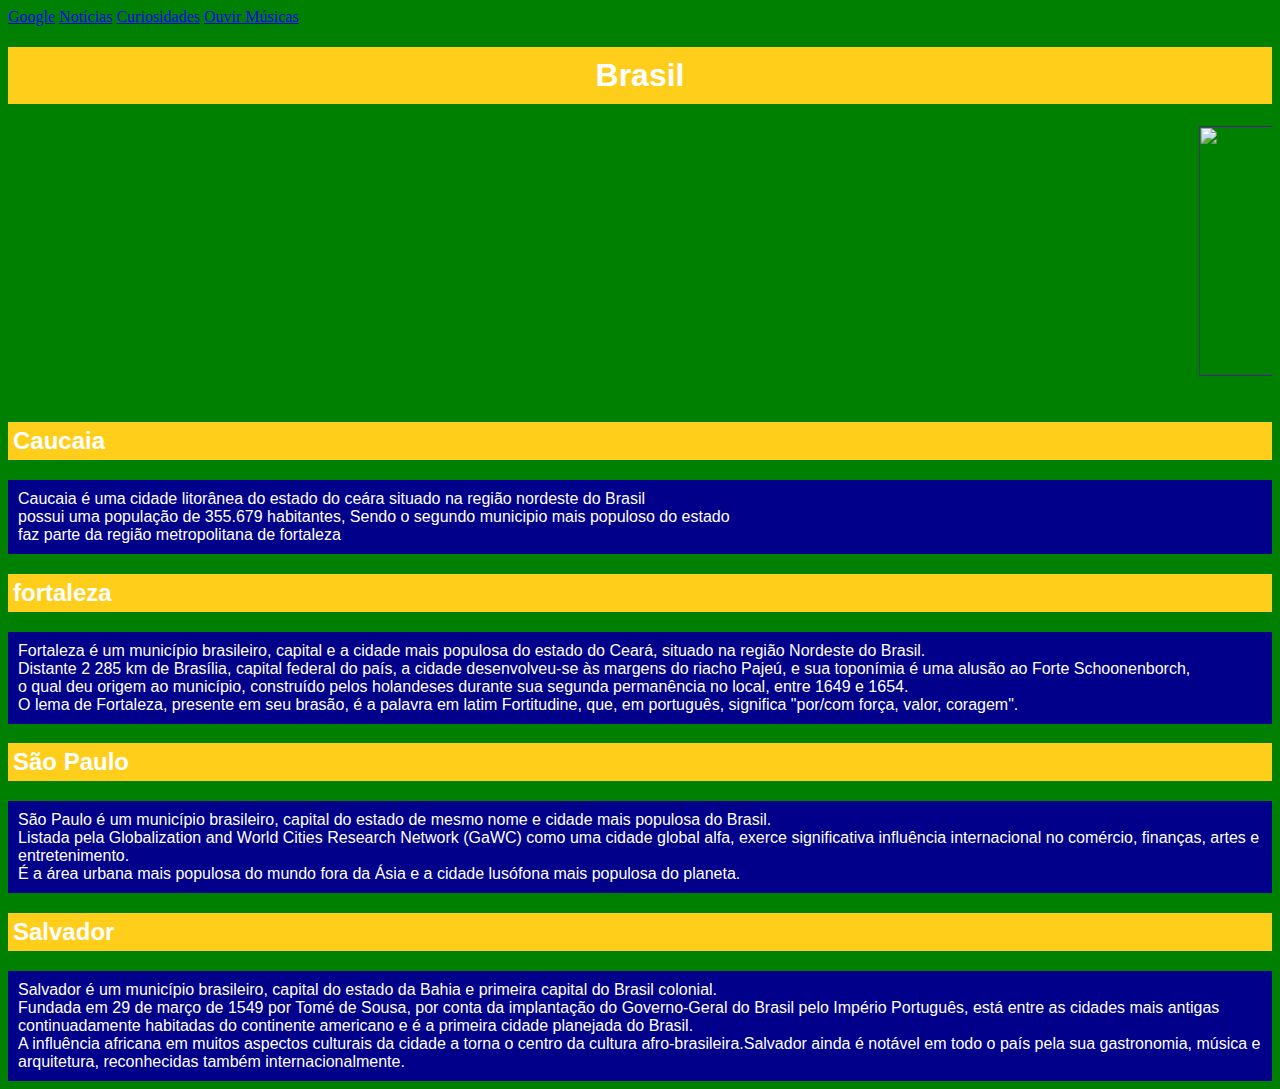
==== index.html @ be7456df "Add files via upload" ====
<!DOCTYPE html>
<html>
<meta charset="utf-8">
        <head>
            <title>Projeto</title>
            <link rel="stylesheet" type="text/css" href="style.css">
        </head>



<body>
    <a href="http://www.google.com" target="_blank">Google</a>
    <a href="https://www.cnnbrasil.com.br/" target="_blank">Notícias</a>
    <a href="https://brasilescola.uol.com.br/brasil2" target="_blank">Curiosidades</a>
    <a href="https://youtu.be/jc36BlAEWlQ" target="_blank">Ouvir Músicas</a>

    <h1>Brasil</h1>    

<marquee truespeed scrolldelay="60">
    <a href="" target="_blank"><img src="D:\HTML\Projeto\HTML\IMG\1.jpg"></a> 
    <a href="" target="_blank"><img src="D:\HTML\Projeto\HTML\IMG\2.jpg"></a> 
    <a href="" target="_blank"><img src="D:\HTML\Projeto\HTML\IMG\3.webp"></a> 
    <a href="" target="_blank"><img src="D:\HTML\Projeto\HTML\IMG\4.webp"></a> 


</marquee>
<br><br>

<h2>Caucaia</h2>
<p>Caucaia é uma cidade litorânea do estado do ceára situado na região nordeste do Brasil<br>  possui uma população de 355.679 habitantes, Sendo o segundo municipio mais populoso do estado<br> faz parte da região metropolitana de fortaleza</p> 
<h2>fortaleza</h2>
<p>Fortaleza é um município brasileiro, capital e a cidade mais populosa do estado do Ceará, situado na região Nordeste do Brasil.<br> Distante 2 285 km de Brasília, capital federal do país, a cidade desenvolveu-se às margens do riacho Pajeú, e sua toponímia é uma alusão ao Forte Schoonenborch,<br> o qual deu origem ao município, construído pelos holandeses durante sua segunda permanência no local, entre 1649 e 1654.<br> O lema de Fortaleza, presente em seu brasão, é a palavra em latim Fortitudine, que, em português, significa "por/com força, valor, coragem".</p>
<h2>São Paulo</h2>
<p>São Paulo é um município brasileiro, capital do estado de mesmo nome e cidade mais populosa do Brasil.<br> Listada pela Globalization and World Cities Research Network (GaWC) como uma cidade global alfa, exerce significativa influência internacional no comércio, finanças, artes e entretenimento.<br> É a área urbana mais populosa do mundo fora da Ásia e a cidade lusófona mais populosa do planeta.</p>
<h2>Salvador</h2>
<p>Salvador é um município brasileiro, capital do estado da Bahia e primeira capital do Brasil colonial.<br> Fundada em 29 de março de 1549 por Tomé de Sousa, por conta da implantação do Governo-Geral do Brasil pelo Império Português, está entre as cidades mais antigas continuadamente habitadas do continente americano e é a primeira cidade planejada do Brasil.<br> A influência africana em muitos aspectos culturais da cidade a torna o centro da cultura afro-brasileira.Salvador ainda é notável em todo o país pela sua gastronomia, música e arquitetura, reconhecidas também internacionalmente.</p>


</body>












</html>
---- style.css ----
body {  
    background-color: green;
}

p { 
    font-family: "Arial";
    font-size: 16px;
    color: white;
    background-color: darkblue;
    margin: auto;
    padding: 10px;
}

img{
    width: 250px;
    height: 250px;
}

marquee{
    margin: auto;
    

}

h1{
    text-align: center;
    background-color: #FFCE1B;
    font-size: 30;
    color: white;
    font-family: "Arial";
    padding: 10px;
}
h2{
    
    background-color: #FFCE1B;
    font-size: 30;
    color: white;
    font-family: "Arial";
    padding: 5px;
}

br{
    background-color: green;
}
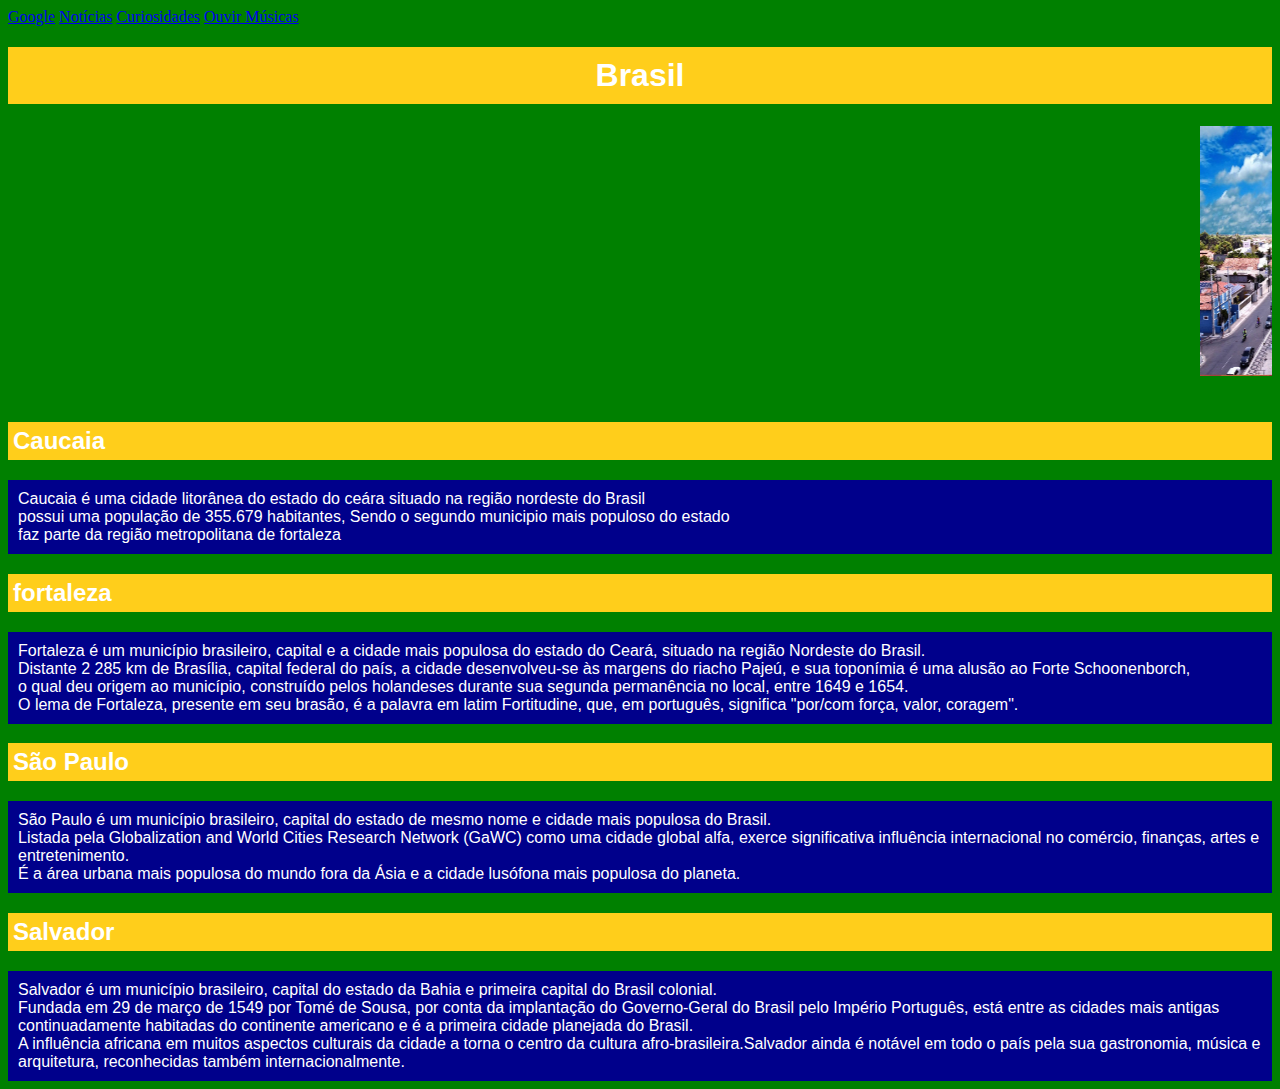
==== commit f6587eac: "Update index.html" ====
--- a/index.html
+++ b/index.html
@@ -17,7 +17,7 @@
     <h1>Brasil</h1>    
 
 <marquee truespeed scrolldelay="60">
-    <a href="" target="_blank"><img src="D:\HTML\Projeto\HTML\IMG\1.jpg"></a> 
+    <a href="" target="_blank"><img src="IMG\1.jpg"></a> 
     <a href="" target="_blank"><img src="D:\HTML\Projeto\HTML\IMG\2.jpg"></a> 
     <a href="" target="_blank"><img src="D:\HTML\Projeto\HTML\IMG\3.webp"></a> 
     <a href="" target="_blank"><img src="D:\HTML\Projeto\HTML\IMG\4.webp"></a> 
@@ -49,4 +49,4 @@
 
 
 
-</html>+</html>
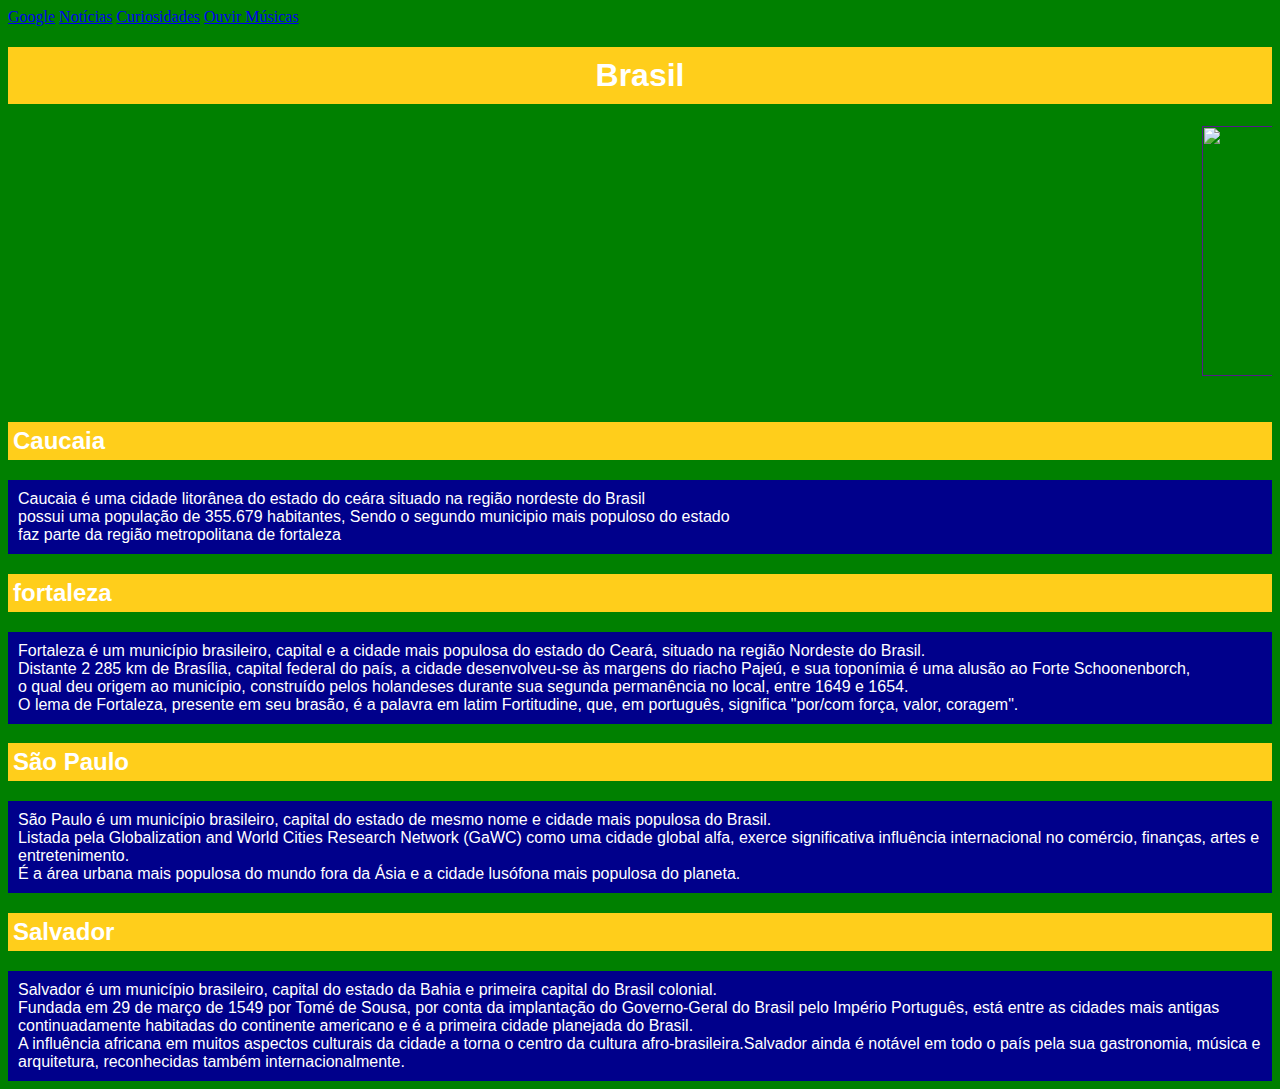
==== commit 9cb65fe2: "Update index.html" ====
--- a/index.html
+++ b/index.html
@@ -17,7 +17,7 @@
     <h1>Brasil</h1>    
 
 <marquee truespeed scrolldelay="60">
-    <a href="" target="_blank"><img src="IMG\1.jpg"></a> 
+    <a href="" target="_blank"><img src="Projeto\IMG\1.jpg"></a> 
     <a href="" target="_blank"><img src="D:\HTML\Projeto\HTML\IMG\2.jpg"></a> 
     <a href="" target="_blank"><img src="D:\HTML\Projeto\HTML\IMG\3.webp"></a> 
     <a href="" target="_blank"><img src="D:\HTML\Projeto\HTML\IMG\4.webp"></a> 
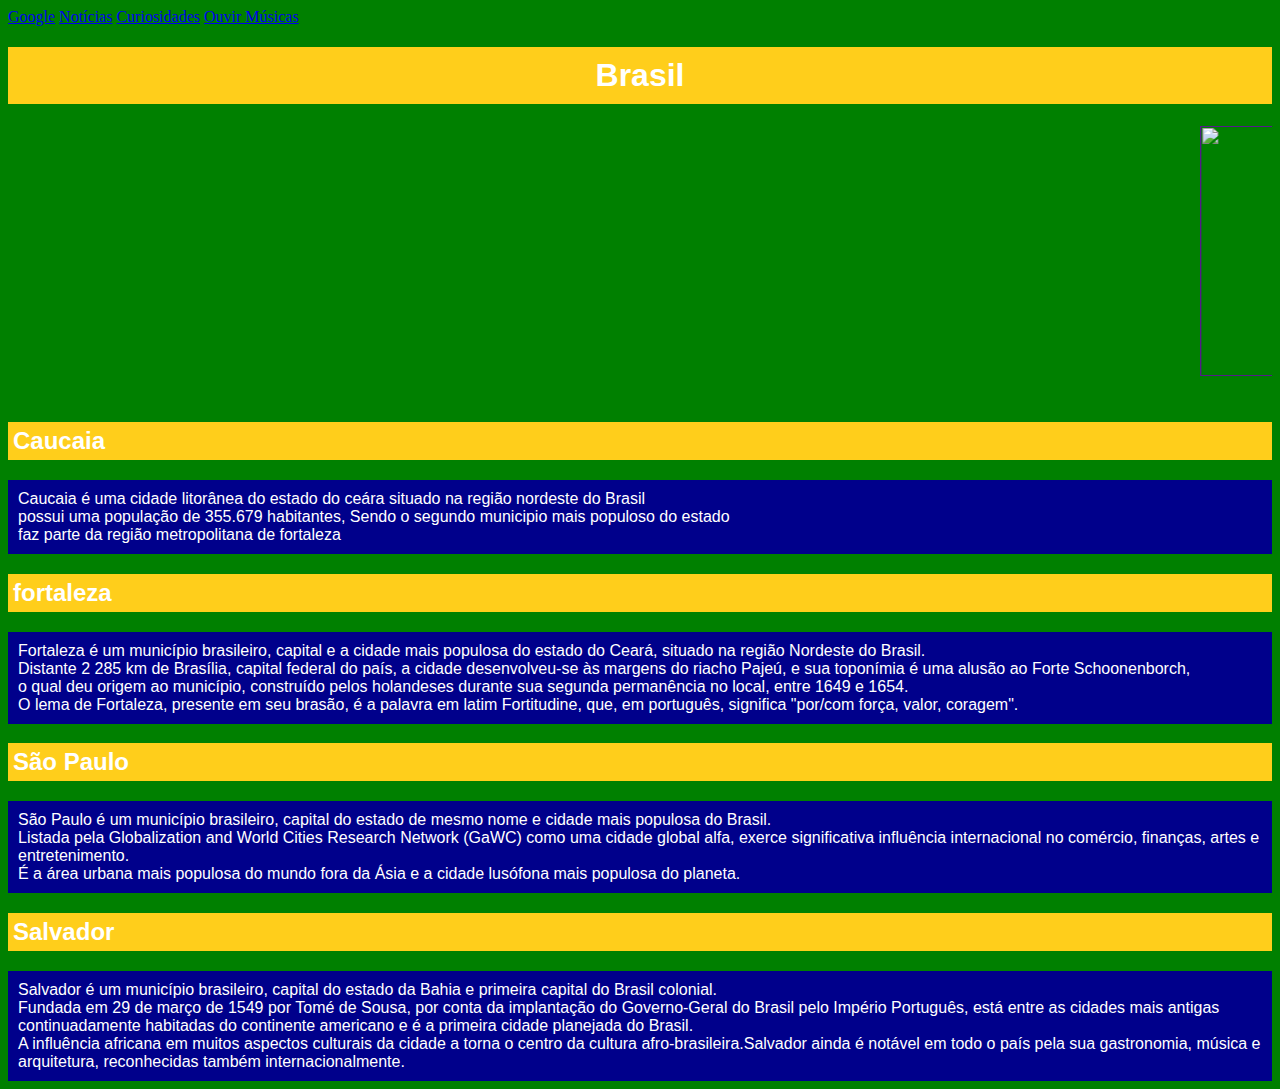
==== commit e229ba91: "Update index.html" ====
--- a/index.html
+++ b/index.html
@@ -17,7 +17,7 @@
     <h1>Brasil</h1>    
 
 <marquee truespeed scrolldelay="60">
-    <a href="" target="_blank"><img src="Projeto\IMG\1.jpg"></a> 
+    <a href="" target="_blank"><img src=""></a> 
     <a href="" target="_blank"><img src="D:\HTML\Projeto\HTML\IMG\2.jpg"></a> 
     <a href="" target="_blank"><img src="D:\HTML\Projeto\HTML\IMG\3.webp"></a> 
     <a href="" target="_blank"><img src="D:\HTML\Projeto\HTML\IMG\4.webp"></a> 
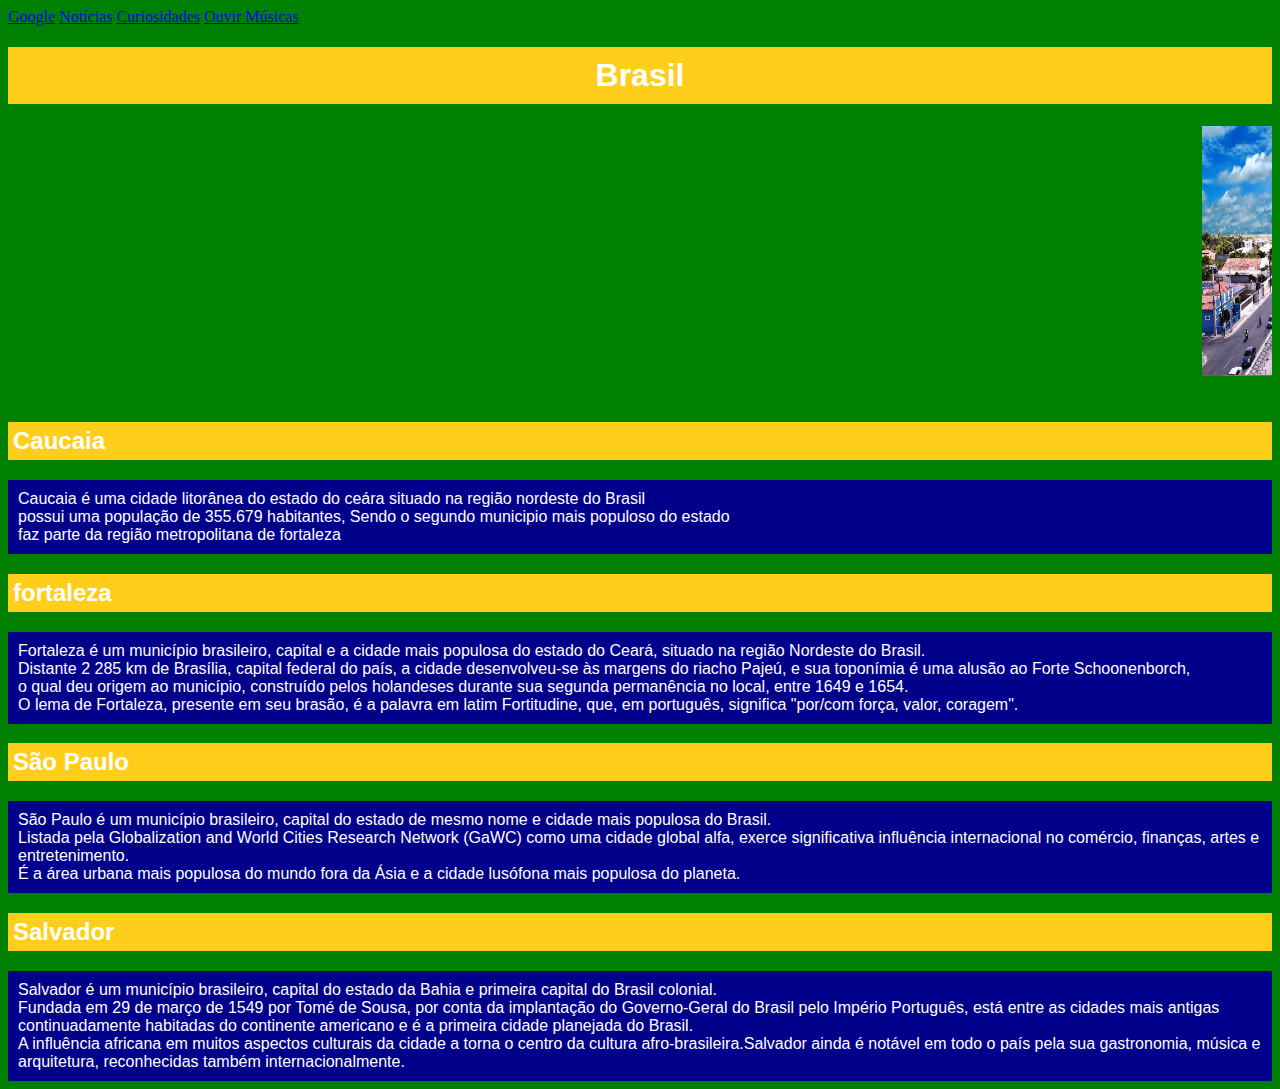
==== commit 2af56177: "Update index.html" ====
--- a/index.html
+++ b/index.html
@@ -17,7 +17,7 @@
     <h1>Brasil</h1>    
 
 <marquee truespeed scrolldelay="60">
-    <a href="" target="_blank"><img src=""></a> 
+    <a href="" target="_blank"><img src="IMG/1.jpg"></a> 
     <a href="" target="_blank"><img src="D:\HTML\Projeto\HTML\IMG\2.jpg"></a> 
     <a href="" target="_blank"><img src="D:\HTML\Projeto\HTML\IMG\3.webp"></a> 
     <a href="" target="_blank"><img src="D:\HTML\Projeto\HTML\IMG\4.webp"></a> 
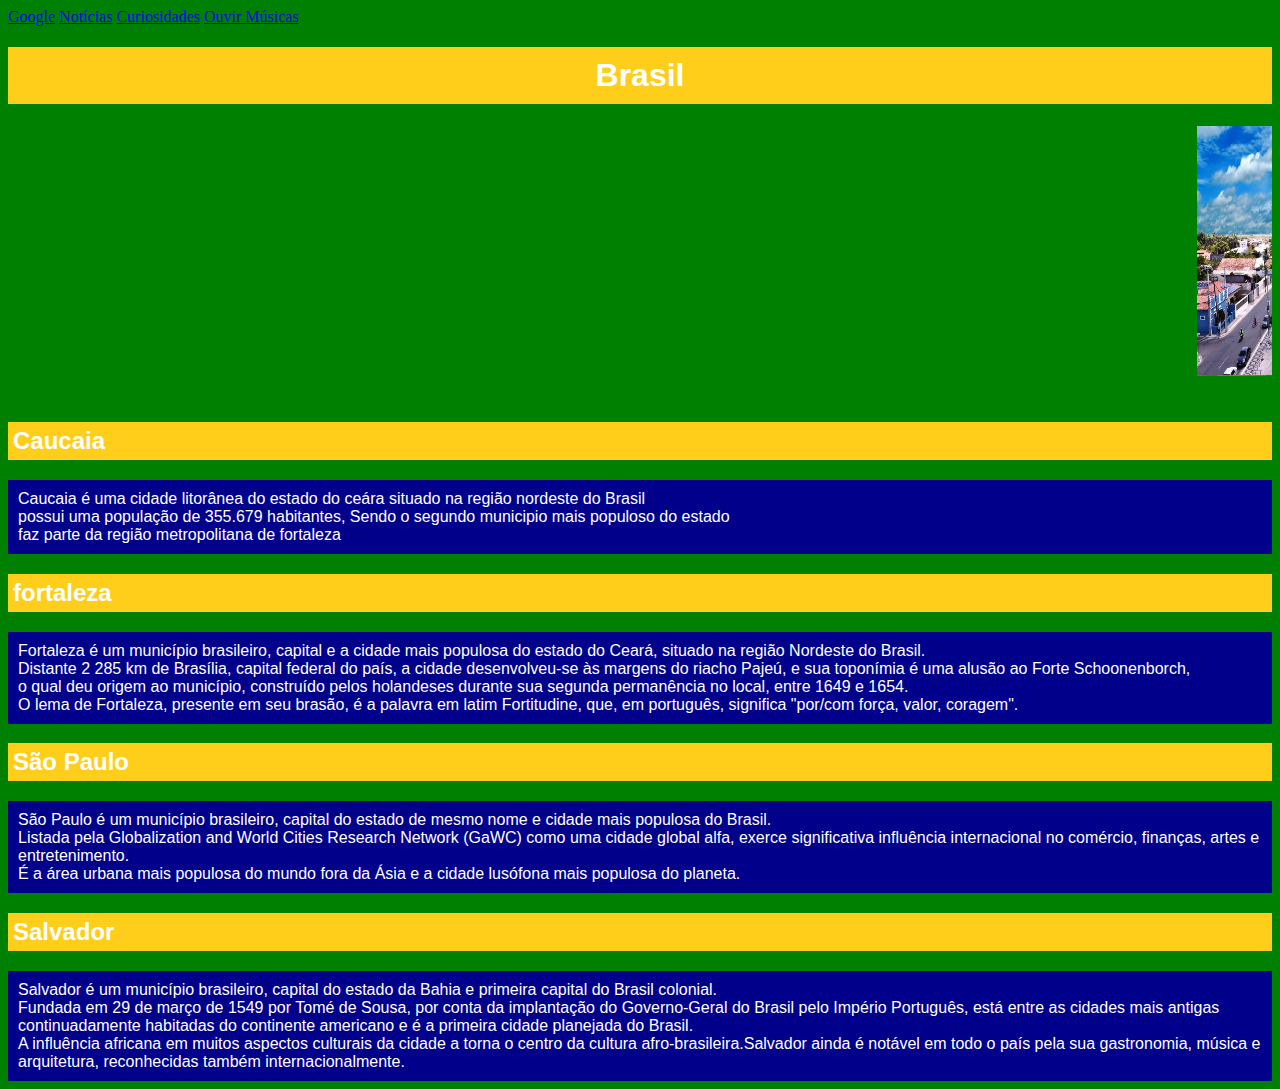
==== commit b4b243cc: "Update index.html" ====
--- a/index.html
+++ b/index.html
@@ -18,7 +18,7 @@
 
 <marquee truespeed scrolldelay="60">
     <a href="" target="_blank"><img src="IMG/1.jpg"></a> 
-    <a href="" target="_blank"><img src="D:\HTML\Projeto\HTML\IMG\2.jpg"></a> 
+    <a href="" target="_blank"><img src="IMG/2.jpg"></a> 
     <a href="" target="_blank"><img src="D:\HTML\Projeto\HTML\IMG\3.webp"></a> 
     <a href="" target="_blank"><img src="D:\HTML\Projeto\HTML\IMG\4.webp"></a> 
 
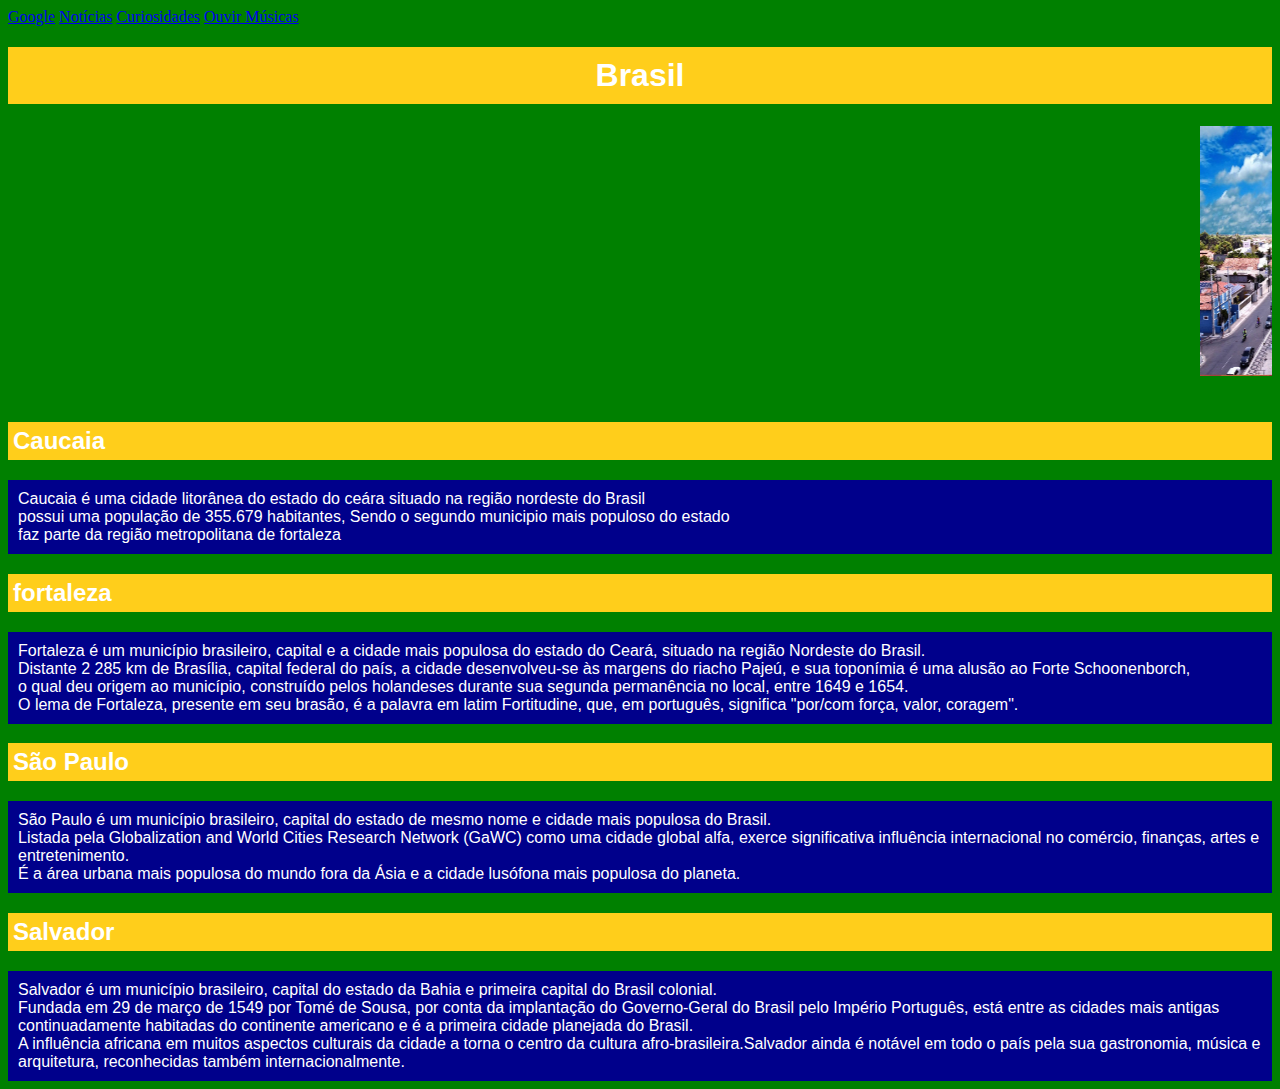
==== commit 51949713: "Update index.html" ====
--- a/index.html
+++ b/index.html
@@ -19,8 +19,8 @@
 <marquee truespeed scrolldelay="60">
     <a href="" target="_blank"><img src="IMG/1.jpg"></a> 
     <a href="" target="_blank"><img src="IMG/2.jpg"></a> 
-    <a href="" target="_blank"><img src="D:\HTML\Projeto\HTML\IMG\3.webp"></a> 
-    <a href="" target="_blank"><img src="D:\HTML\Projeto\HTML\IMG\4.webp"></a> 
+    <a href="" target="_blank"><img src="IMG/3.webp"></a> 
+    <a href="" target="_blank"><img src="IMG/4.webp"></a> 
 
 
 </marquee>
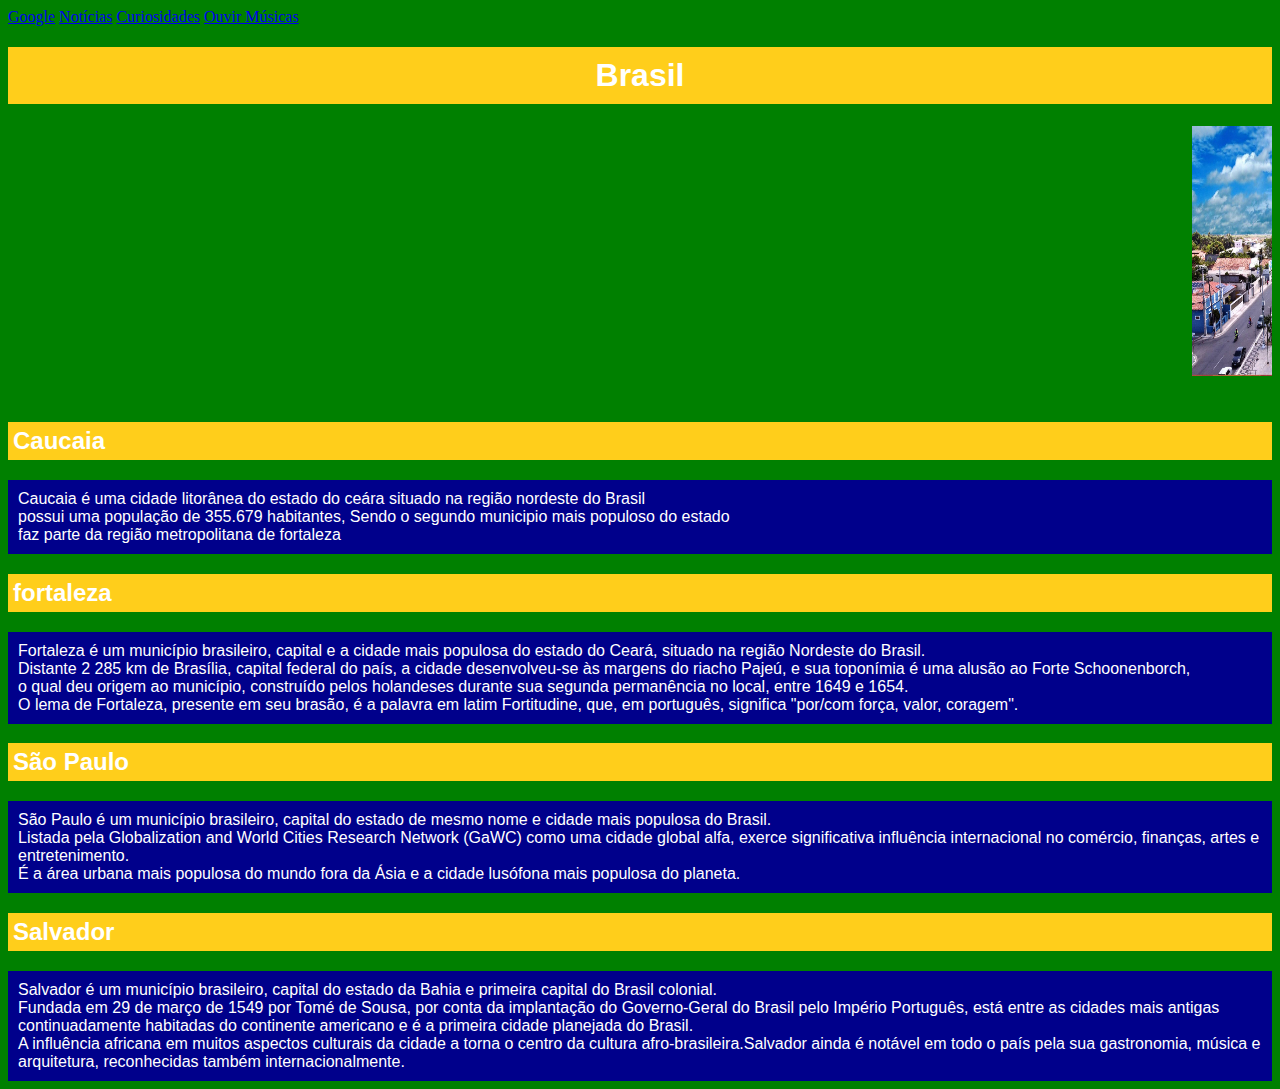
==== commit 8b00106e: "Update index.html" ====
--- a/index.html
+++ b/index.html
@@ -12,15 +12,15 @@
     <a href="http://www.google.com" target="_blank">Google</a>
     <a href="https://www.cnnbrasil.com.br/" target="_blank">Notícias</a>
     <a href="https://brasilescola.uol.com.br/brasil2" target="_blank">Curiosidades</a>
-    <a href="https://youtu.be/jc36BlAEWlQ" target="_blank">Ouvir Músicas</a>
+    <a href="https://n0td3c0y.github.io/Projeto-Musical/" target="_blank">Ouvir Músicas</a>
 
     <h1>Brasil</h1>    
 
 <marquee truespeed scrolldelay="60">
-    <a href="" target="_blank"><img src="IMG/1.jpg"></a> 
-    <a href="" target="_blank"><img src="IMG/2.jpg"></a> 
-    <a href="" target="_blank"><img src="IMG/3.webp"></a> 
-    <a href="" target="_blank"><img src="IMG/4.webp"></a> 
+    <a href="https://pt.wikipedia.org/wiki/Caucaia" target="_blank"><img src="IMG/1.jpg"></a> 
+    <a href="https://pt.wikipedia.org/wiki/Fortaleza" target="_blank"><img src="IMG/2.jpg"></a> 
+    <a href="https://pt.wikipedia.org/wiki/S%C3%A3o_Paulo" target="_blank"><img src="IMG/3.webp"></a> 
+    <a href="https://pt.wikipedia.org/wiki/Salvador" target="_blank"><img src="IMG/4.webp"></a> 
 
 
 </marquee>
